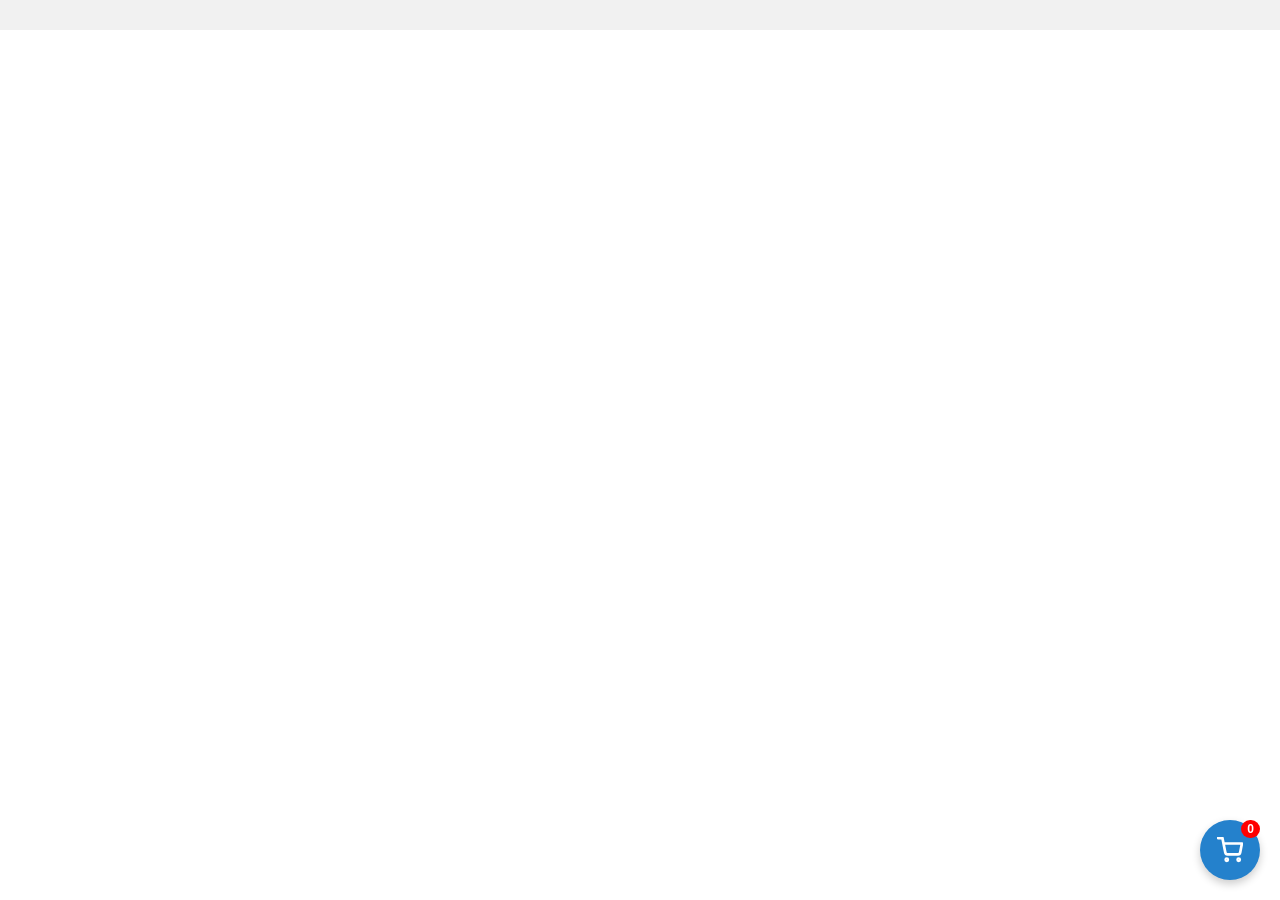
==== client/index.html @ 55065fa0 "Migrate images to local storage and update BASE_URL" ====
<!DOCTYPE html>
<html lang="uk">

<head>
    <meta charset="UTF-8">
    <meta name="viewport" content="width=device-width, initial-scale=1.0, maximum-scale=1.0, user-scalable=no">
    <title>Квітковий магазин</title>
    <script src="https://telegram.org/js/telegram-web-app.js"></script>
    <link rel="stylesheet" href="style.css?v=30">
</head>

<body>
    <div class="tabs-container" id="main-tabs-container">
        <!-- Вкладки генеруються динамічно в app.js -->
    </div>

    <div id="catalog-section" class="section active">
        <div class="products" id="products-grid">
        </div>
    </div>

    <div id="constructor-section" class="section">
        <h2>Створіть свій ідеальний букет 🌸</h2>
        <p class="subtitle">Оберіть квіти поштучно, а ми красиво їх загорнемо.</p>

        <div class="sub-tabs-container" id="sub-tabs-container">
            <!-- Підвкладки генеруються динамічно в app.js -->
        </div>

        <div class="products" id="constructor-grid">
        </div>
        <div class="constructor-footer">
            <textarea id="wishes-text" placeholder="Ваші побажання (напр. 'викласти сердечко')"></textarea>
            <button class="btn-primary" onclick="packCustomBouquet()">✨ Загорнути цей букет</button>
        </div>
    </div>

    <div class="floating-cart" onclick="toggleCart()">
        <svg xmlns="http://www.w3.org/2000/svg" width="26" height="26" viewBox="0 0 24 24" fill="none" stroke="currentColor" stroke-width="2.5" stroke-linecap="round" stroke-linejoin="round">
            <circle cx="9" cy="21" r="1"></circle>
            <circle cx="20" cy="21" r="1"></circle>
            <path d="M1 1h4l2.68 13.39a2 2 0 0 0 2 1.61h9.72a2 2 0 0 0 2-1.61L23 6H6"></path>
        </svg>
        <span id="cart-badge">0</span>
    </div>

    <div id="cart-modal" class="modal">
        <div class="modal-content">
            <span class="close-btn" onclick="toggleCart()">&times;</span>
            <h2>Ваше замовлення</h2>
            <div id="cart-items-list">
            </div>
            <div class="cart-total">
                Разом: <span id="total-price-text">0</span> грн
            </div>
        </div>
    </div>

    <script src="app.js?v=33"></script>
</body>

</html>
---- client/style.css ----
body {
    background-color: var(--tg-theme-bg-color, #ffffff);
    color: var(--tg-theme-text-color, #000000);
    font-family: sans-serif;
    margin: 0;
    padding: 0;
    padding-bottom: 80px; /* Місце для плаваючої кнопки */
}

/* Навігація (Вкладки) */
.tabs-container {
    display: flex;
    overflow-x: auto;
    padding: 15px;
    gap: 10px;
    background-color: var(--tg-theme-secondary-bg-color, #f1f1f1);
    white-space: nowrap;
}

/* Ховаємо повзунок скролу */
.tabs-container::-webkit-scrollbar { display: none; }

.tab-btn {
    background: transparent;
    border: 1px solid var(--tg-theme-hint-color, #999);
    color: var(--tg-theme-text-color, #000);
    padding: 8px 18px;
    border-radius: 20px;
    cursor: pointer;
    font-weight: 600;
    font-size: 14px;
    transition: all 0.2s ease;
}

.tab-btn.active {
    background-color: var(--tg-theme-button-color, #2481cc);
    color: var(--tg-theme-button-text-color, #fff);
    border-color: transparent;
    box-shadow: 0 4px 10px rgba(36, 129, 204, 0.3);
}

.constructor-tab {
    border-color: #ff9800;
    color: #ff9800;
}

/* Секції */
.section { display: none; padding: 15px; }
.section.active { display: block; }
.subtitle { color: var(--tg-theme-hint-color, #999); font-size: 14px; margin-bottom: 15px; }

/* Сітка товарів */
.products { 
    display: flex; 
    flex-wrap: wrap; 
    gap: 12px; 
    justify-content: space-between;
}
.item {
    background-color: var(--tg-theme-secondary-bg-color, #f1f1f1);
    border-radius: 16px;
    padding: 12px;
    width: calc(50% - 6px); /* Рівно по 2 картки в ряд */
    box-sizing: border-box;
    display: flex; 
    flex-direction: column; 
    align-items: center; 
    text-align: center;
    box-shadow: 0 4px 10px rgba(0,0,0,0.04);
    transition: transform 0.2s ease-in-out;
}
.item:active {
    transform: scale(0.98);
}
.item img { 
    width: 100%; 
    border-radius: 12px; 
    margin-bottom: 12px; 
    object-fit: cover; 
    aspect-ratio: 1/1; 
}

.controls { display: flex; align-items: center; justify-content: center; gap: 10px; margin-top: auto; width: 100%; }
.btn-calc {
    background-color: var(--tg-theme-button-color, #2481cc);
    color: var(--tg-theme-button-text-color, #fff);
    border: none; width: 30px; height: 30px; border-radius: 50%;
    font-size: 18px; font-weight: bold; cursor: pointer;
}

/* Конструктор */
.constructor-footer { margin-top: 20px; display: flex; flex-direction: column; gap: 10px; }
textarea {
    width: 100%; padding: 10px; border-radius: 8px;
    border: 1px solid var(--tg-theme-hint-color, #ccc);
    background-color: var(--tg-theme-bg-color, #fff);
    color: var(--tg-theme-text-color, #000);
    box-sizing: border-box; resize: none; height: 80px;
}
.btn-primary {
    background-color: #ff9800; color: white; border: none;
    padding: 15px; border-radius: 8px; font-weight: bold; font-size: 16px; width: 100%;
}

/* Плаваюча кнопка кошика */
.floating-cart {
    position: fixed; bottom: 20px; right: 20px;
    background-color: var(--tg-theme-button-color, #2481cc);
    color: var(--tg-theme-button-text-color, #fff);
    width: 60px; height: 60px; border-radius: 30px;
    display: flex; justify-content: center; align-items: center;
    font-size: 24px; box-shadow: 0 4px 8px rgba(0,0,0,0.2); cursor: pointer;
    z-index: 100;
}
#cart-badge {
    position: absolute; top: 0; right: 0;
    background-color: red; color: white; font-size: 12px;
    padding: 2px 6px; border-radius: 10px; font-weight: bold;
}

/* Модальне вікно кошика */
.modal {
    display: none; position: fixed; top: 0; left: 0;
    width: 100%; height: 100%; background-color: rgba(0,0,0,0.5);
    z-index: 1000; justify-content: center; align-items: flex-end;
}
.modal.active { display: flex; }
.modal-content {
    background-color: var(--tg-theme-bg-color, #fff);
    width: 100%; max-height: 80vh; overflow-y: auto;
    border-radius: 20px 20px 0 0; padding: 20px; box-sizing: border-box;
    position: relative; animation: slideUp 0.3s ease-out;
}
@keyframes slideUp { from { transform: translateY(100%); } to { transform: translateY(0); } }
.close-btn { position: absolute; top: 15px; right: 20px; font-size: 24px; cursor: pointer; color: var(--tg-theme-hint-color, #999); }
.cart-total { margin-top: 20px; font-size: 20px; font-weight: bold; text-align: right; }

.sub-tabs-container {
    display: flex;
    overflow-x: auto;
    gap: 8px;
    margin-bottom: 15px;
}
.sub-tabs-container::-webkit-scrollbar { display: none; }

.sub-tab-btn {
    background-color: var(--tg-theme-secondary-bg-color, #e0e0e0);
    color: var(--tg-theme-text-color, #333);
    border: none;
    padding: 6px 12px;
    border-radius: 15px;
    font-size: 14px;
    cursor: pointer;
    white-space: nowrap;
}

.sub-tab-btn.active {
    background-color: #ff9800; /* Помаранчевий колір під стиль конструктора */
    color: white;
    font-weight: bold;
}

/* Опис товару під назвою */
.item-description {
    font-size: 12px;
    color: var(--tg-theme-hint-color, #999);
    margin: 0 0 8px 0;
    
    /* Обрізаємо текст, якщо він довший за 2 рядки */
    display: -webkit-box;
    -webkit-line-clamp: 2; 
    -webkit-box-orient: vertical;
    overflow: hidden;
}

.btn-delete:active {
    transform: scale(0.9);
}

/* Ідеальний дизайн для рядків кошика */
.cart-item {
    border-bottom: 1px solid var(--tg-theme-secondary-bg-color, #eee);
    padding: 15px 0;
    display: flex;
    justify-content: space-between;
    align-items: flex-start;
}

.cart-item-info {
    text-align: left;
    max-width: 60%;
}

.cart-item-title {
    font-size: 16px;
    font-weight: bold;
    margin-bottom: 4px;
}

.cart-item-details {
    font-size: 12px;
    color: var(--tg-theme-hint-color, #999);
    line-height: 1.4;
}

.cart-item-price {
    font-weight: bold;
    color: var(--tg-theme-text-color, #000);
    margin-top: 8px;
    font-size: 15px;
}

.cart-item-actions {
    display: flex;
    flex-direction: column;
    align-items: flex-end;
    gap: 10px;
}

.btn-delete {
    background: none;
    border: none;
    font-size: 18px;
    cursor: pointer;
    padding: 4px 8px;
    color: #ff3b30; /* Класичний червоний колір для видалення */
    border-radius: 5px;
}

.btn-delete:active {
    transform: scale(0.9);
    background-color: rgba(255, 59, 48, 0.1);
}
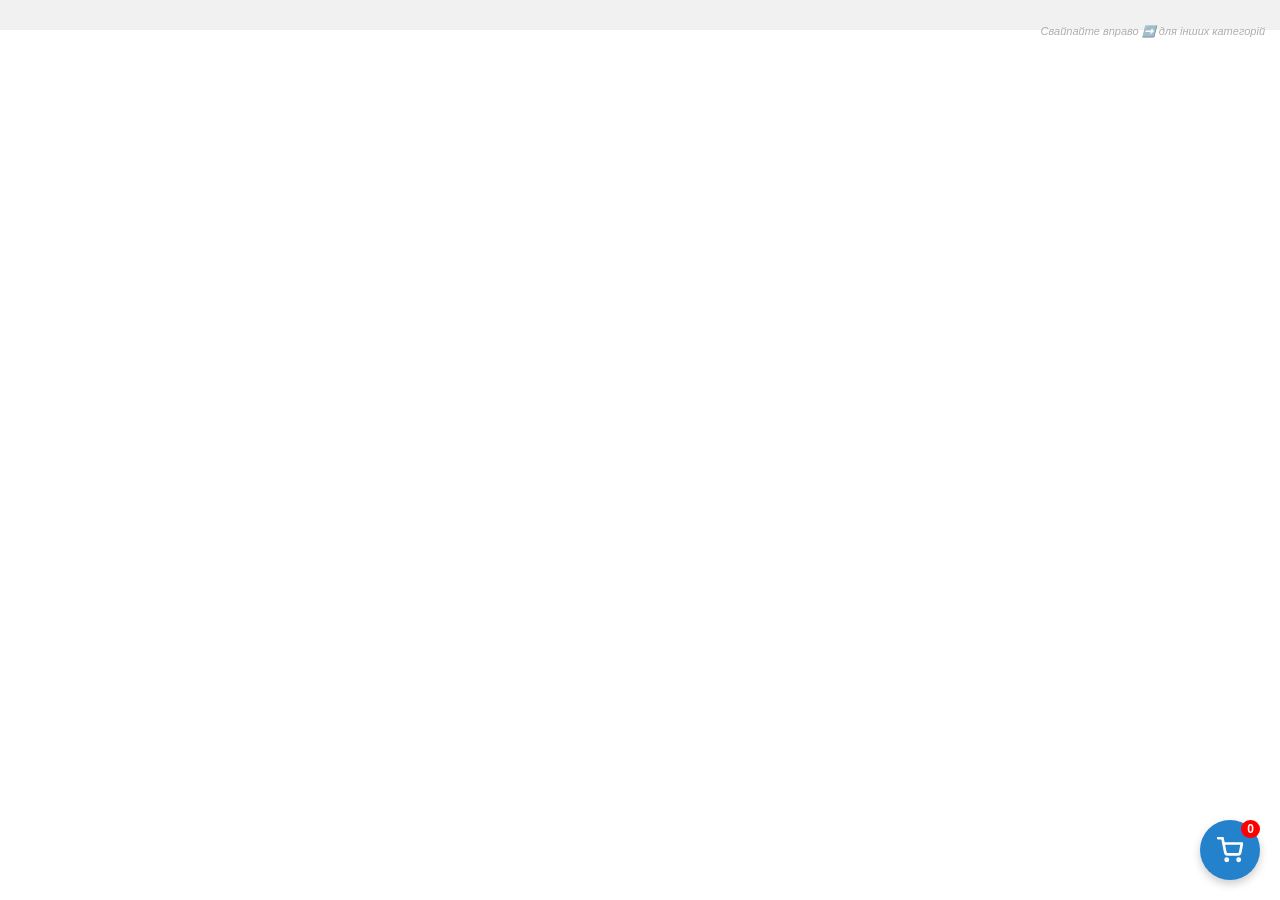
==== commit ac45be32: "Add UX scroll hints for categories tabs" ====
--- a/client/index.html
+++ b/client/index.html
@@ -13,6 +13,7 @@
     <div class="tabs-container" id="main-tabs-container">
         <!-- Вкладки генеруються динамічно в app.js -->
     </div>
+    <div class="scroll-hint">Свайпайте вправо ➡️ для інших категорій</div>
 
     <div id="catalog-section" class="section active">
         <div class="products" id="products-grid">
@@ -26,6 +27,7 @@
         <div class="sub-tabs-container" id="sub-tabs-container">
             <!-- Підвкладки генеруються динамічно в app.js -->
         </div>
+        <div class="scroll-hint sub-scroll-hint">Свайпайте вправо ➡️</div>
 
         <div class="products" id="constructor-grid">
         </div>
@@ -56,7 +58,25 @@
         </div>
     </div>
 
-    <script src="app.js?v=33"></script>
+    <!-- Модальне вікно деталей товару -->
+    <div id="product-modal" class="modal">
+        <div class="modal-content product-modal-content">
+            <span class="close-btn" onclick="closeProductModal()">&times;</span>
+            <img id="pm-image" src="" alt="Product Image">
+            <h2 id="pm-title"></h2>
+            <div id="pm-desc-container">
+                <p id="pm-desc" class="pm-description"></p>
+            </div>
+            <div class="pm-footer">
+                <span id="pm-price" class="pm-price"></span>
+                <div class="controls" id="pm-controls">
+                    <!-- Буде заповнено через JS -->
+                </div>
+            </div>
+        </div>
+    </div>
+
+    <script src="app.js?v=36"></script>
 </body>
 
 </html>
--- a/client/style.css
+++ b/client/style.css
@@ -19,6 +19,16 @@
 
 /* Ховаємо повзунок скролу */
 .tabs-container::-webkit-scrollbar { display: none; }
+
+.scroll-hint {
+    font-size: 11px;
+    color: var(--tg-theme-hint-color, #999);
+    text-align: right;
+    padding: 0 15px 10px 15px;
+    margin-top: -5px;
+    font-style: italic;
+    opacity: 0.8;
+}
 
 .tab-btn {
     background: transparent;
@@ -143,6 +153,11 @@
 }
 .sub-tabs-container::-webkit-scrollbar { display: none; }
 
+.sub-scroll-hint {
+    margin-top: -10px;
+    padding-bottom: 5px;
+}
+
 .sub-tab-btn {
     background-color: var(--tg-theme-secondary-bg-color, #e0e0e0);
     color: var(--tg-theme-text-color, #333);
@@ -230,4 +245,72 @@
 .btn-delete:active {
     transform: scale(0.9);
     background-color: rgba(255, 59, 48, 0.1);
+}
+
+/* Модальне вікно деталей товару */
+.product-modal-content {
+    padding: 0;
+    display: flex;
+    flex-direction: column;
+    max-height: 90vh; /* Висота модалки на 90% екрану */
+}
+
+.product-modal-content .close-btn {
+    top: 10px;
+    right: 15px;
+    background: rgba(0,0,0,0.5);
+    color: white;
+    width: 30px;
+    height: 30px;
+    border-radius: 15px;
+    display: flex;
+    align-items: center;
+    justify-content: center;
+    font-size: 20px;
+    z-index: 10;
+}
+
+#pm-image {
+    width: 100%;
+    max-height: 40vh;
+    object-fit: cover;
+    border-radius: 20px 20px 0 0;
+    flex-shrink: 0;
+}
+
+#pm-title {
+    margin: 15px 20px 5px 20px;
+    font-size: 20px;
+    flex-shrink: 0;
+}
+
+#pm-desc-container {
+    padding: 0 20px;
+    overflow-y: auto; /* Скрол тільки для опису */
+    flex-grow: 1;     /* Займає вільний простір */
+    margin-bottom: 15px;
+}
+
+.pm-description {
+    font-size: 14px;
+    color: var(--tg-theme-hint-color, #666);
+    line-height: 1.5;
+    white-space: pre-wrap; /* Зберігає перенесення рядків */
+    margin: 0;
+}
+
+.pm-footer {
+    padding: 15px 20px;
+    border-top: 1px solid var(--tg-theme-secondary-bg-color, #eee);
+    display: flex;
+    justify-content: space-between;
+    align-items: center;
+    flex-shrink: 0;
+    background-color: var(--tg-theme-bg-color, #fff);
+}
+
+.pm-price {
+    font-size: 20px;
+    font-weight: bold;
+    color: var(--tg-theme-text-color, #000);
 }
